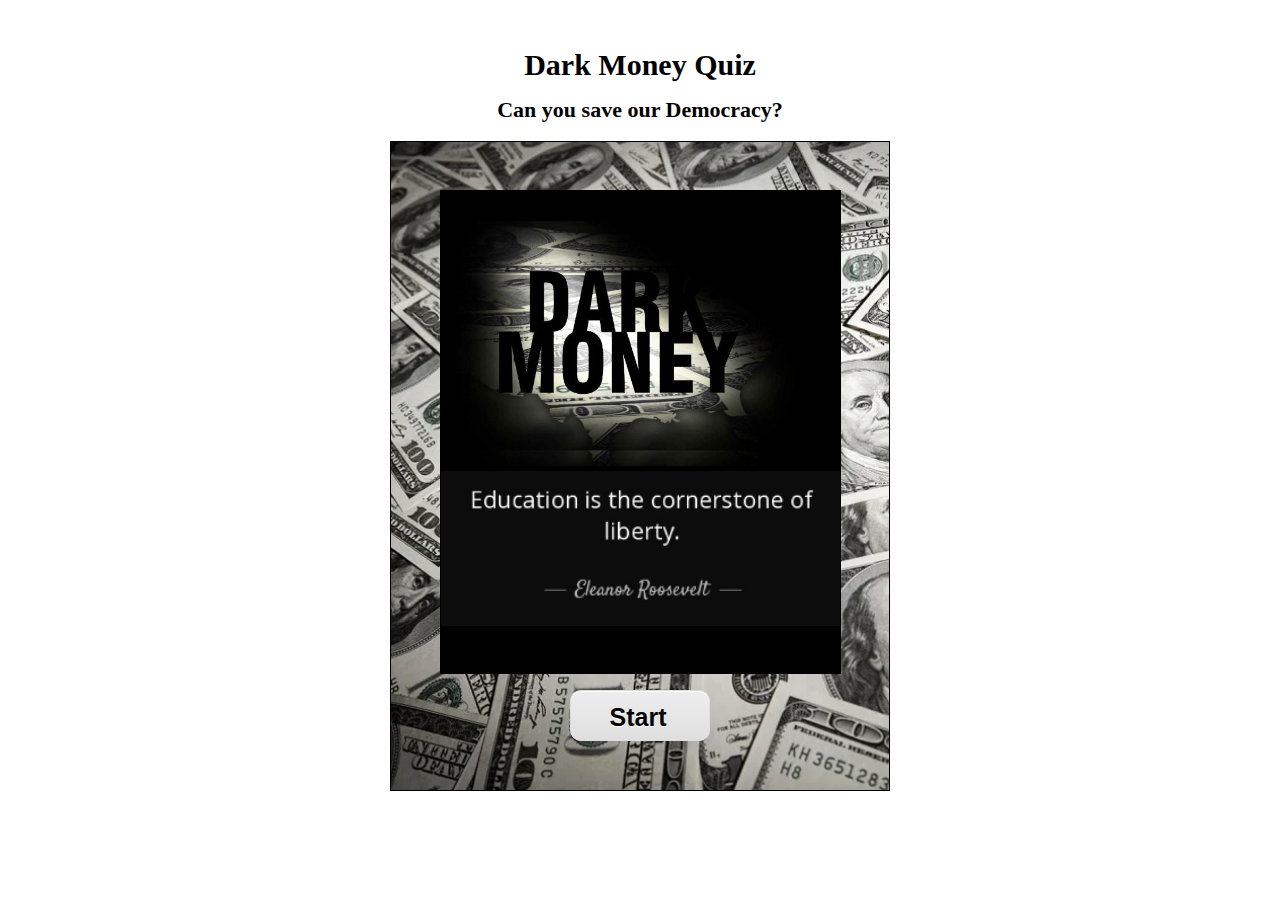
==== quiz.html @ d99f505a "Latest updates" ====
<!DOCTYPE html>
<html lang="en"></html>
<html>
  <head>
    <meta charset="utf-8">
    <meta name="viewport" content="width=device-width, initial-scale=1">
    <title>Dark Money Quiz</title>
    <meta name="description" type="A quiz app about how Dark Money is undermining U.S. Democracy.">
    <link href="style.css" rel="stylesheet" type="text/css" />
  </head>

<header role="title" class="header">
    <h1>Dark Money Quiz</h1>    
    <h2 class="h2-democracy h2-question">Can you save our Democracy?</h2>
</header>

<body>
    <main role="main" class="outer-container">
        <section id="dark-money" class="inner-container start-quiz black-box homepage uh-oh-box you-won-lost-box">
            <img src="images/DarkMoney.png" alt="Dark Money spooky image" class="darkMoneyImg">
            <img src="images/EleanorRooseveltQuote.png" alt="Quote about education" class="eleanorQuoteImg">
            <p id="select-answer" class="select-answer"></p>
            <p id="possible-answers" class="possible-answers"></p>
        </section>
        <button id="start" type="button" class="button submit next restart start">Start</button>
    </main>

    <section>
        <div id="scorecard" class="scorecard"></div>
    </section>

    <script src="https://ajax.googleapis.com/ajax/libs/jquery/3.3.1/jquery.min.js"></script>
    <script src="script.js"></script>
    <script src="data.js"></script>
</body>
</html>
---- style.css ----
* {
    box-sizing: border-box;
}
  
html {
    /* 100% = 16 pixels */
    /*font-size: 100%;*/
    font-size: 20px;
    /*font-size: 1.25em;*/
    /*font-size: 18px;*/
    margin: 2% 2% 2% 2%;
    font-family: 'Lucida Sans';
}

/* HEADERS */
.header {
    line-height: 1;
    margin: auto;
}

header h1 {
    font-size: 1.5em;
}

header h2 {
    font-size: 1.1em;
}

header h1, header h2 {
    display: block;
    margin: 0.83em 0 0 0;
    font-weight: bold;
    text-align: center;
    line-height: 1;
}

/* CONTAINERS */
.outer-container {
    margin: 1em auto auto auto;
    height: 650px;
    width: 500px;
    /*width: 40%;*/
    background-image: url('images/Background.png');
    background-position: center;
    padding: 4%;
    border: 1px black solid;
    display: flex;
    flex-direction: column;
    align-items: center;
    justify-content: space-between;
}

.inner-container {
    margin: auto auto 30px auto;
    text-align: left;
    height: 500px;
    width: 375px;
    background: white;
    border: 1px black solid;
    display: flex;
    flex-direction: column;
    align-items: center;
}

.black-box {
    background: black;
}

.WomanLightImg {
      margin: 5%;
      width: 80%;
}

.uh-oh-box {
    display: block;
    margin: auto;
    width: 100%;
    padding: 0px;
    justify-content: center;
}

.you-won-lost-box {
    width: 100%;
    justify-content: center;
}

/* TEXT & IMG SETTINGS */
.homepage {
    width: 100%;
    height: 90%;
}

.darkMoneyImg {
    width: 90%;
    height: auto;
    margin: 30px auto auto auto;
}
  
.eleanorQuoteImg {
    width: 100%;
    height: auto;
    margin: auto;
}
  
.UhOhImg {
    margin: 5%;
    width: 85%;
}

.youLostImg {
     height: 100%;
     margin: 7% 4% 7% 4%;
}

.youWonImg {
    height: 100%;
    margin: 10% 0% 10% 0%;
}

li {
    margin: auto;
}
  
.select-answer {
    margin: 10% auto 5% 5%;
}

.possible-answers {
    margin: 0 0 0 5%;
    list-style-type: circle;
}

.correct-answer {
    margin: 0 0 0 2%;
    padding: 0; 
}

.ask-question {
    display: inline-block;
    background: white;
}

/* SCORING */
.scorecard {
    list-style-type: none;
    display: block;
    text-align: center;
    margin: auto;
    padding: 2%;
}
    
.scorecard p {
    display: inline;
}

.scorecard p #score {

}

.scorecard p#question {
    padding-right: 20px;
}


numQuestion, .numScore {
    font-size: 110%;
    font-weight: bold;
    line-height: 1;
    margin: 0 0 1% 0;
}
  
/* BUTTONS */
.button {
    cursor: pointer;
	display: inline-block;
    margin: 4%;
    width: 35%;
	box-shadow: inset 0px 1px 0px 0px #ffffff;
	background: linear-gradient(to bottom, #ededed 5%, #dfdfdf 100%);
	background-color:#ededed;
    border-radius: 0.43em;
	border: 1px solid #dcdcdc;
    cursor: pointer;
    color: black;
	font-family:Arial;
	font-size: 1.25em;
	font-weight:bold;
    padding: 3% 3% 2% 2%;
	text-decoration:none;
    text-shadow:0px 1px 0px #ffffff;
    margin: 4% 0 0 0;
}

.button:hover {
	background: linear-gradient(to bottom, #dfdfdf 5%, #ededed 100%);
	background-color:#dfdfdf;
}

.button:active {
    position: relative;
    top: 1px;
	color: royalblue;
}

#start {
}

#submit {
}

#next {
}

#restart {
}

/* Small phone screens */
@media only screen and (max-width: 600px) 
  {

  
}
  
/* Large phone screens and portrait tablets */
@media only screen and (min-width:600px) 
  {

  
}
  
  /* Landscape tablets */
@media only screen and (min-width:768px) 
  {

  
}
  
  /* Laptops/desktops */
@media only screen and (min-width:992px) 
  {
  
}
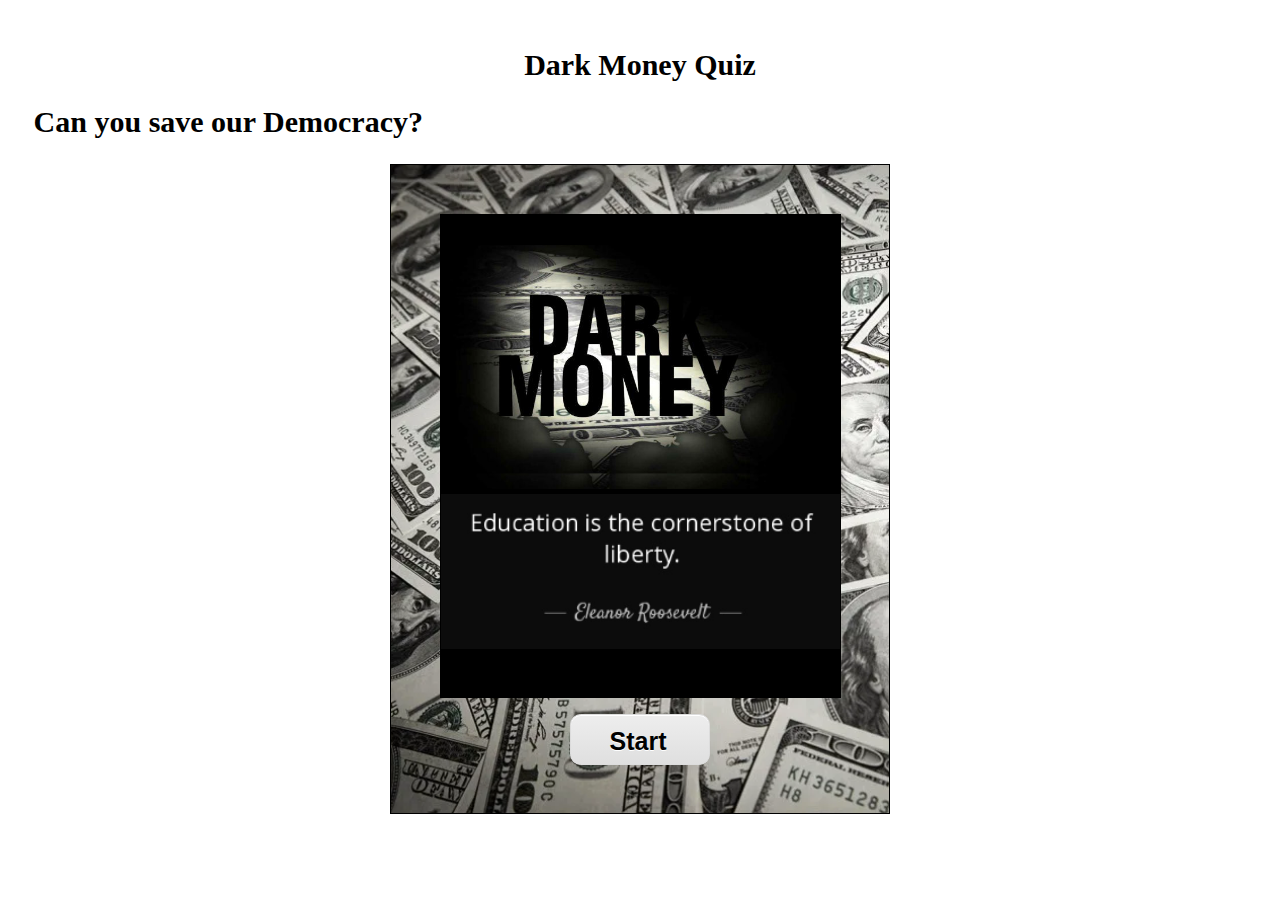
==== commit d52725df: "Latest" ====
--- a/quiz.html
+++ b/quiz.html
@@ -11,19 +11,21 @@
 
 <header role="title" class="header">
     <h1>Dark Money Quiz</h1>    
-    <h2 class="h2-democracy h2-question">Can you save our Democracy?</h2>
 </header>
 
 <body>
-    <main role="main" class="outer-container">
-        <section id="dark-money" class="inner-container start-quiz black-box homepage uh-oh-box you-won-lost-box">
-            <img src="images/DarkMoney.png" alt="Dark Money spooky image" class="darkMoneyImg">
-            <img src="images/EleanorRooseveltQuote.png" alt="Quote about education" class="eleanorQuoteImg">
-            <p id="select-answer" class="select-answer"></p>
-            <p id="possible-answers" class="possible-answers"></p>
-        </section>
-        <button id="start" type="button" class="button submit next restart start">Start</button>
-    </main>
+    <section id='quiz-form-section'>
+        <h2 class="h2-democracy h2-question">Can you save our Democracy?</h2>
+        <main role="main" class="outer-container">
+            <section id="dark-money" class="inner-container start-quiz black-box homepage uh-oh-box you-won-lost-box">
+                <img src="images/DarkMoney.png" alt="Dark Money spooky image" class="darkMoneyImg">
+                <img src="images/EleanorRooseveltQuote.png" alt="Quote about education" class="eleanorQuoteImg">
+                <p id="select-answer" class="select-answer"></p>
+                <p id="possible-answers" class="possible-answers"></p>
+            </section>
+            <button id="start" type="button" class="button next restart start">Start</button>
+        </main>
+    </section>
 
     <section>
         <div id="scorecard" class="scorecard"></div>
